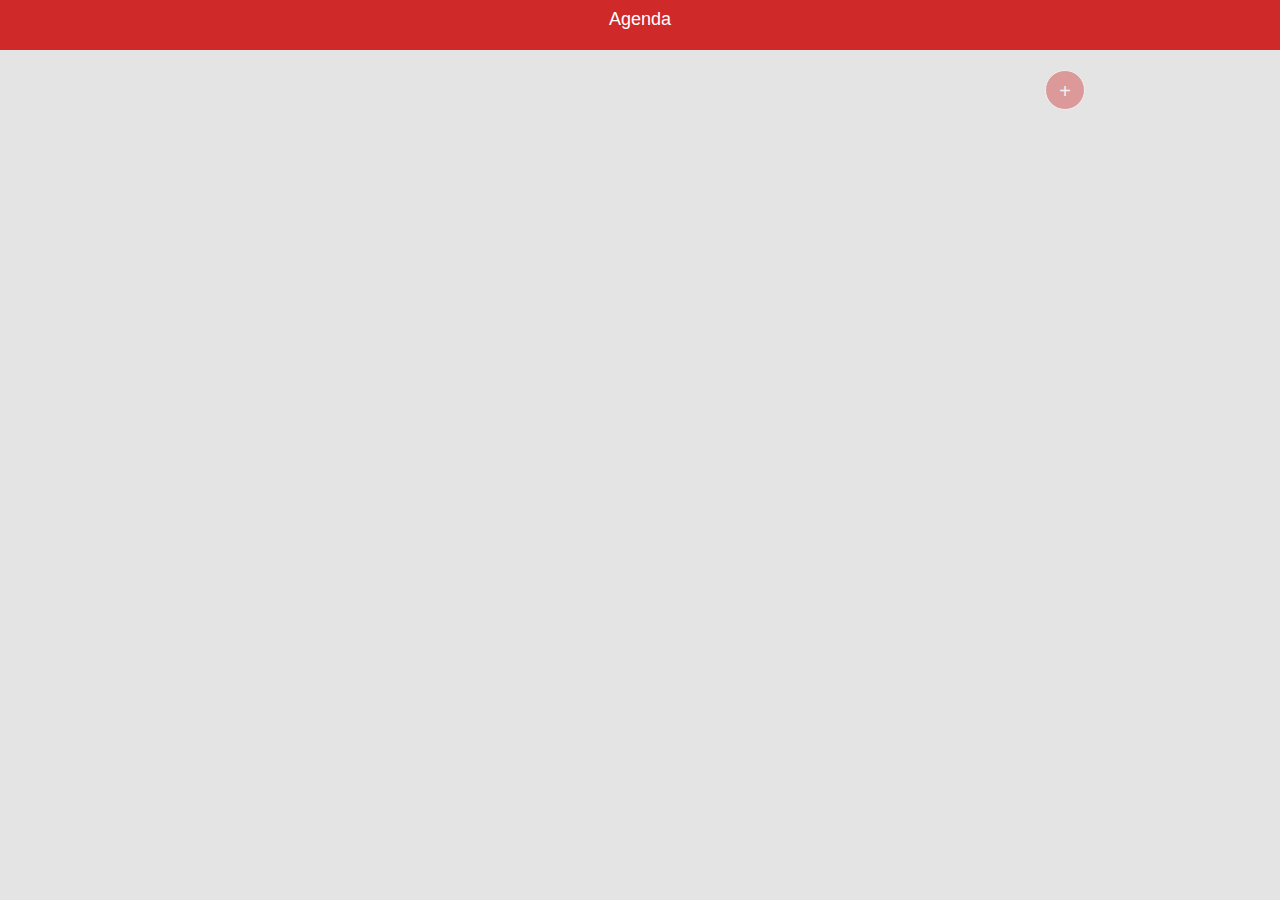
==== www/index.html @ 0d3ecda1 "App" ====
<!DOCTYPE html>
<html lang="es">
    <head>
        <meta charset="UTF-8">
        <title>Contactos</title>
        <meta name="viewport" content="width=device-width, user-scalable=no, initial-scale=1.0, maximum-scale=1.0, minimum-scale=1.0">
        <link rel="stylesheet" href="./css/bootstrap.min.css">
        <link rel="stylesheet" href="./css/index.css">
        <link rel="stylesheet" href="./fonts/style.css">
    </head>
    <body>
        <div class="row encabezado">

            <div class=" text-center col-xs-8 col-xs-offset-2">
                <h4>Agenda</h4>
            </div>
           
        </div>


        <div class="container">


          

            <div class="" id="resultado">

            </div>
             <div class="margen"></div>
              <div class="menu" id="menu">
               
              
                <div class="row">
                    
                    <div class="col-xs-8 col-xs-offset-4 col-sm-3 col-sm-offset-9">
                       
                       <div class="row boton">
                           
                           <div class="col-xs-2">
                                <div class="circulo fondoBlanco"><span class="icon-spinner9 colorNegro"></span></div>
                               
                           </div>
                           <div class="col-xs-10 fila">
                               <b>Actualizar Agenda</b>
                           </div>
                           
                       </div>
                        <div class="row">
                           <a href="nuevo.html">
                           <div class="col-xs-2">
                                <div class="circulo fondoBlanco "><span class="icon-user-plus colorNegro"></span></div>
                               
                           </div>
                           <div class="col-xs-10 fila">
                               <b>Agregar Contacto</b>
                           </div>
                            </a>
                           
                       </div>
                      
                    </div>
                </div>
            </div>
             <div class="col-xs-2 col-xs-offset-9 fixed">
                <div class="circulo-big fondoRojo colorBlanco transparente fixed" id="clic">+</div>
            </div>

        </div>


        <script src="http://ajax.googleapis.com/ajax/libs/jquery/1.11.3/jquery.min.js"></script>
        <script src="./js/bootstrap.min.js"></script>
        <script>


            $(document).ready(function(){

                $("#menu").animate({
                    height: 'hide'
                });

            });
            $( "#clic" ).click(function() {
                $( "#menu" ).animate({

                    height: "toggle",
                    
            
                });
            });



            $(document).ready(get_data)
            $(".boton").click(get_data);



            function get_data(){
                var clase="";
                var j=0;
                var contactos;
                var contacto;
                $("#resultado").html("");


                $.getJSON("http://www.empowerlabs.com/intellibanks/data/Sandbox/CarlosVazquez/Agenda.php", function(result){
                    $.each(result, function(i, field){

                        var tarjeta="";
                        var clase="";

                        switch(j) {
                            case 0:
                                clase="fondoNaranja";
                                j++;
                                break;
                            case 1:
                                clase="fondoAzul";
                                j++;
                                break;
                            case 2:
                                clase="fondoMorado";
                                j++;
                                break;
                            case 3:
                                clase="fondoRojo";
                                j++;
                                break;
                            case 4:
                                clase="fondoVerde";
                                j++;
                                break;

                            case 5:
                                clase="fondoNaranja"
                                j=0;
                        } 


                        tarjeta +="<div class='accordion' id='"+field.Topico+"'>";
                        tarjeta +="<div class='accordion-group'>";
                        tarjeta +="<a class='accordion-toggle' data-toggle='collapse' data-parent='"+field.Topico+"' href='#"+i+"'>";
                        tarjeta += "<div class='row tarjeta'>";
                        tarjeta += "<div class='col-xs-2'>";
                        tarjeta += "<div  class='fondoRojo circulo "+clase+"'>"+field.Nombre.charAt(0)+"</div>";
                        tarjeta += "</div>";
                        tarjeta += "<div class='col-xs-10 fila'>";
                        tarjeta += "<b>"+field.Nombre+"</b>";
                        tarjeta += "</div>";
                        tarjeta += "</div>";
                        tarjeta += "</a>";
                        tarjeta += "</div>";
                        tarjeta += "<div id='"+i+"' class='accordion-body collapse'>";
                        tarjeta += "<div class='accordion-inner margen'>";
                        tarjeta += "<span class='icon-phone'> </span>"+field.Telefono+"<br>";
                        tarjeta += "<span class='icon-mobile'> </span>"+field.Celular+"<br>";
                        tarjeta += "<span class='icon-mail3'> </span>"+field.Correo+"<br>";
                        tarjeta += "<span class='icon-skype'> </span>"+field.Skype+"<br>";
                        tarjeta += "<span class='icon-home3'> </span>"+field.Calle+" - "+field.Numero;;
                        tarjeta += "<div class=row >"
                        tarjeta += "<div class='col-xs-12'>";
                        tarjeta += "<span class='icon-office'> </span>"+field.Colonia;
                        tarjeta += "<div class=''></div></div>";
                        tarjeta += "</div>";
                        tarjeta += "</div>";
                        tarjeta += "</div>";
                        tarjeta += "</div>";
                        tarjeta += "</div>";
                        tarjeta += "</div>";



                        $("#resultado").append(tarjeta);
                    });
                });
            }


        </script>
    </body>
</html>
---- www/css/index.css ----
/*
* Licensed to the Apache Software Foundation (ASF) under one
* or more contributor license agreements.  See the NOTICE file
* distributed with this work for additional information
* regarding copyright ownership.  The ASF licenses this file
* to you under the Apache License, Version 2.0 (the
* "License"); you may not use this file except in compliance
* with the License.  You may obtain a copy of the License at
*
* http://www.apache.org/licenses/LICENSE-2.0
*
* Unless required by applicable law or agreed to in writing,
* software distributed under the License is distributed on an
* "AS IS" BASIS, WITHOUT WARRANTIES OR CONDITIONS OF ANY
* KIND, either express or implied.  See the License for the
* specific language governing permissions and limitations
* under the License.
*/
* {
    -webkit-tap-highlight-color: rgba(0,0,0,0); /* make transparent link selection, adjust last value opacity 0 to 1.0 */
}

body {
    -webkit-touch-callout: none;                /* prevent callout to copy image, etc when tap to hold */
    -webkit-text-size-adjust: none;             /* prevent webkit from resizing text to fit */
    -webkit-user-select: none;                  /* prevent copy paste, to allow, change 'none' to 'text' */
    background-color:#E4E4E4;
    /* background-image:linear-gradient(top, #A7A7A7 0%, #E4E4E4 51%);
    background-image:-webkit-linear-gradient(top, #A7A7A7 0%, #E4E4E4 51%);
    background-image:-ms-linear-gradient(top, #A7A7A7 0%, #E4E4E4 51%);
    background-image:-webkit-gradient(
    linear,
    left top,
    left bottom,
    color-stop(0, #A7A7A7),
    color-stop(0.51, #E4E4E4)
    );*/
    background-attachment:fixed;
    font-family:'HelveticaNeue-Light', 'HelveticaNeue', Helvetica, Arial, sans-serif;
    font-size:12px;
    height:100%;
    margin:0px;
    padding:0px;
    /*text-transform:uppercase;*/
    width:100%;
}

/* Portrait layout (default) */
.app {
    background:url(../img/logo.png) no-repeat center top; /* 170px x 200px */
    position:absolute;             /* position in the center of the screen */
    left:50%;
    top:50%;
    height:50px;                   /* text area height */
    width:225px;                   /* text area width */
    text-align:center;
    padding:180px 0px 0px 0px;     /* image height is 200px (bottom 20px are overlapped with text) */
    margin:-115px 0px 0px -112px;  /* offset vertical: half of image height and text area height */
    /* offset horizontal: half of text area width */
}

/* Landscape layout (with min-width) */
@media screen and (min-aspect-ratio: 1/1) and (min-width:400px) {
    .app {
        background-position:left center;
        padding:75px 0px 75px 170px;  /* padding-top + padding-bottom + text area = image height */
        margin:-90px 0px 0px -198px;  /* offset vertical: half of image height */
        /* offset horizontal: half of image width and text area width */
    }
}

h1 {
    font-size:24px;
    font-weight:normal;
    margin:0px;
    overflow:visible;
    padding:0px;
    text-align:center;
}

.event {
    border-radius:4px;
    -webkit-border-radius:4px;
    color:#FFFFFF;
    font-size:12px;
    margin:0px 30px;
    padding:2px 0px;
}

.event.listening {
    background-color:#333333;
    display:block;
}

.event.received {
    background-color:#4B946A;
    display:none;
}

@keyframes fade {
    from { opacity: 1.0; }
    50% { opacity: 0.4; }
    to { opacity: 1.0; }
}

@-webkit-keyframes fade {
    from { opacity: 1.0; }
    50% { opacity: 0.4; }
    to { opacity: 1.0; }
}

.blink {
    animation:fade 3000ms infinite;
    -webkit-animation:fade 3000ms infinite;
}


.redondo{

    -webkit-border-radius: 250px;
    -moz-border-radius: 250px;
    border-radius: 250px;

}

.derecha{
    float:right;
}



.colorBlanco{
    color:#fff;
}

.colorNegro{
    color:#000;
}


.fondoRojo{
    background-color: #d02929;
}

.fondoRojoC{
    background-color:#f84d4d;
}

.fondoBlanco{
    background-color: #fff;
}
.fondoGris{
    background-color: #cccccc;
}
.fondoAzul{
    background-color: #0866aa;
}
.fondoVerde{
    background-color: #08aa51;
}
.fondoMorado{
    background-color: #581cf1;
}
.fondoNaranja{
    background-color: #ed5b07;
}
.fondoNegro{
    background-color: #000;
}

.encabezado{

    background-color: #d02929;
    color:#fff;
    height: 50px;
}

.vertical{
    position: relative;
    top: 10%;

}

.fila{
    margin: 10px 0;
}

.redondeado{
    -webkit-border-radius: 5px;
    -moz-border-radius: 5px;
    border-radius: 5px;

}

textarea:focus, input:focus, input[type]:focus, .uneditable-input:focus {   
    border-color:  #d02929;
    box-shadow: 0 1px 1px rgba(229, 103, 23, 0.075) inset, 0 0 8px rgba(229, 103, 23, 0.6);
    outline: 0 none;
}


.margen{
    padding:10px;
}

.inicial{
    display: block;
    width: 35px;
    height: 35px;
}
.tarjeta{
    background-color: #fff;
    border: 1px solid rgba(0,0,0,0.2);
}
.contenido{
    margin: 50px auto;
}

a{
    color:#333;
}

.circulo
{
    width:30px;
    height:30px;
    border-radius:50%;
    color:#fff;
    line-height:30px;
    text-align:center;
}

.circulo-big
{
    width:40px;
    height:40px;
    border-radius:50%;
    border: 1px solid #fff;
    color:#fff;
    line-height:40px;
    font-size: 20px;
    text-align:center;
}

.menu{
    z-index: 9999;
    position: fixed;
}

.fixed{
    z-index: 9999;
    position: fixed;
}

.transparente{
    opacity: 0.4;
}
---- www/fonts/style.css ----
@font-face {
	font-family: 'icomoon';
	src:url('fonts/icomoon.eot?3hyp0h');
	src:url('fonts/icomoon.eot?#iefix3hyp0h') format('embedded-opentype'),
		url('fonts/icomoon.ttf?3hyp0h') format('truetype'),
		url('fonts/icomoon.woff?3hyp0h') format('woff'),
		url('fonts/icomoon.svg?3hyp0h#icomoon') format('svg');
	font-weight: normal;
	font-style: normal;
}

[class^="icon-"], [class*=" icon-"] {
	font-family: 'icomoon';
	speak: none;
	font-style: normal;
	font-weight: normal;
	font-variant: normal;
	text-transform: none;
	line-height: 1;

	/* Better Font Rendering =========== */
	-webkit-font-smoothing: antialiased;
	-moz-osx-font-smoothing: grayscale;
}

.icon-home3:before {
	content: "\e902";
}
.icon-office:before {
	content: "\e903";
}
.icon-phone:before {
	content: "\e942";
}
.icon-mobile:before {
	content: "\e958";
}
.icon-user-plus:before {
	content: "\e973";
}
.icon-spinner9:before {
	content: "\e982";
}
.icon-search:before {
	content: "\e986";
}
.icon-mail3:before {
	content: "\ea85";
}
.icon-skype:before {
	content: "\eac6";
}
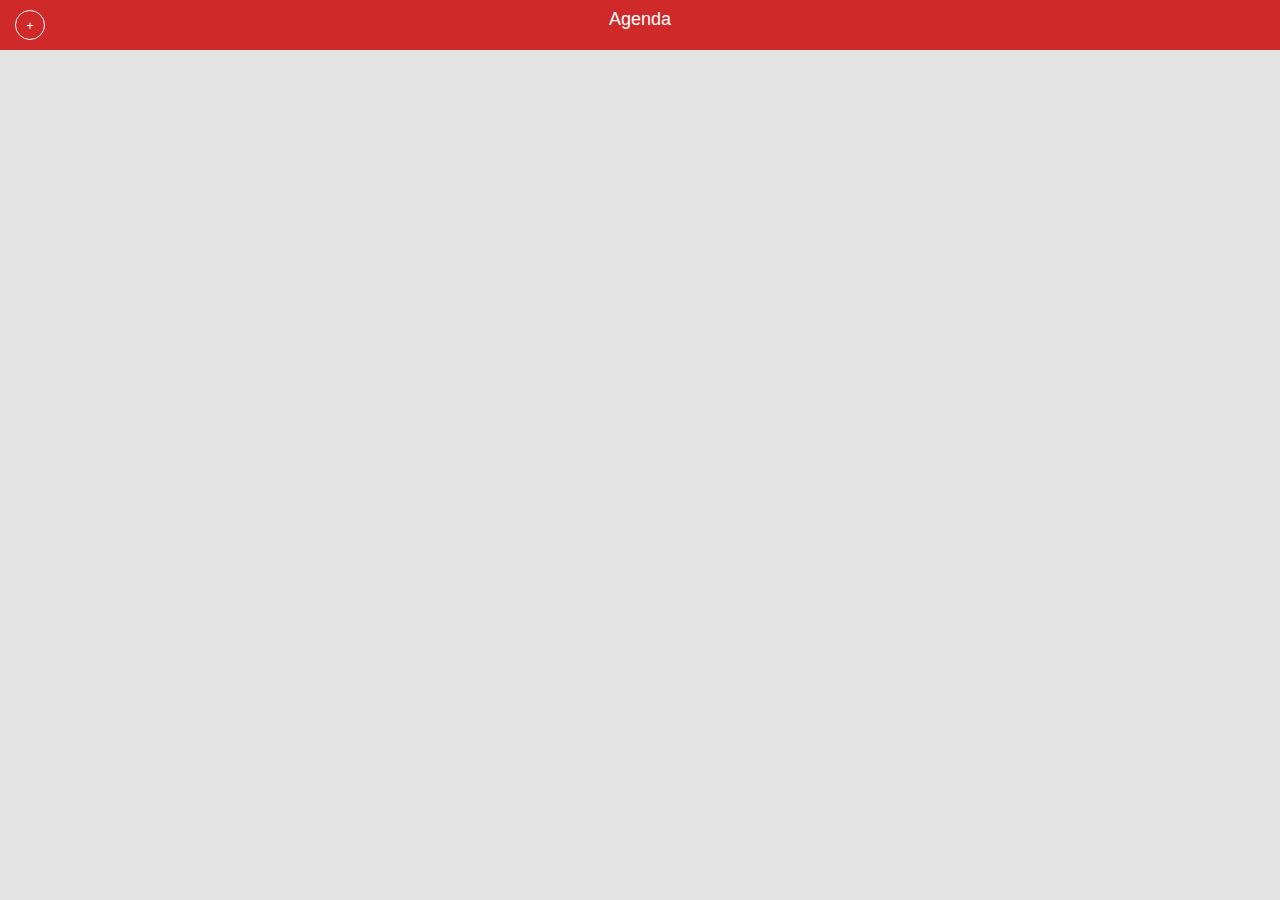
==== commit 1cfc5838: "Update" ====
--- a/www/index.html
+++ b/www/index.html
@@ -9,61 +9,68 @@
         <link rel="stylesheet" href="./fonts/style.css">
     </head>
     <body>
-        <div class="row encabezado">
+       
 
-            <div class=" text-center col-xs-8 col-xs-offset-2">
+            <div class=" text-center col-xs-12 encabezado">
                 <h4>Agenda</h4>
             </div>
-           
-        </div>
 
+<div class="floatcontainerleft">
 
+                        <div class="col-xs-3 col-xs-1-offset fixed">
+                            <div class="circulo fondoRojo colorBlanco  bordeBlanco" id="clic">+</div>
+                        </div>
+                    </div>
         <div class="container">
 
 
-          
+            <div class="row">
 
-            <div class="" id="resultado">
+
+
+
+                <div class="col-xs-8">
+
+                    <div class="menu fixed fondoRojo">
+                        <div class="col-xs-2">
+                            <div class="circulo fondoBlanco boton"><span class="icon-spinner9 colorNegro"></span></div>
+
+                        </div>
+                        <div class="col-xs-10 fila colorBlanco boton">
+                            <b>Actualizar</b>
+                        </div>
+
+
+                        <a href="nuevo.html">
+                            <div class="col-xs-2 ">
+                                <div class="circulo fondoBlanco "><span class="icon-user-plus colorNegro"></span></div>
+
+                            </div>
+                            <div class="col-xs-10 fila colorBlanco">
+                                <b>Agregar</b>
+                            </div>
+                        </a>
+
+                    </div>
+                    
+
+                </div>
+
+
+
 
             </div>
-             <div class="margen"></div>
-              <div class="menu" id="menu">
-               
-              
-                <div class="row">
-                    
-                    <div class="col-xs-8 col-xs-offset-4 col-sm-3 col-sm-offset-9">
-                       
-                       <div class="row boton">
-                           
-                           <div class="col-xs-2">
-                                <div class="circulo fondoBlanco"><span class="icon-spinner9 colorNegro"></span></div>
-                               
-                           </div>
-                           <div class="col-xs-10 fila">
-                               <b>Actualizar Agenda</b>
-                           </div>
-                           
-                       </div>
-                        <div class="row">
-                           <a href="nuevo.html">
-                           <div class="col-xs-2">
-                                <div class="circulo fondoBlanco "><span class="icon-user-plus colorNegro"></span></div>
-                               
-                           </div>
-                           <div class="col-xs-10 fila">
-                               <b>Agregar Contacto</b>
-                           </div>
-                            </a>
-                           
-                       </div>
-                      
-                    </div>
-                </div>
+
+            <div class="contenido" id="resultado">
+
             </div>
-             <div class="col-xs-2 col-xs-offset-9 fixed">
-                <div class="circulo-big fondoRojo colorBlanco transparente fixed" id="clic">+</div>
-            </div>
+            <div class="margen"></div>
+
+
+
+
+
+
 
         </div>
 
@@ -75,19 +82,21 @@
 
             $(document).ready(function(){
 
-                $("#menu").animate({
+                $(".menu").animate({
                     height: 'hide'
                 });
 
             });
             $( "#clic" ).click(function() {
-                $( "#menu" ).animate({
+                $( ".menu" ).animate({
 
                     height: "toggle",
-                    
-            
+
+
                 });
             });
+            
+            
 
 
 
@@ -112,7 +121,7 @@
 
                         switch(j) {
                             case 0:
-                                clase="fondoNaranja";
+                                clase="fondoVerde";
                                 j++;
                                 break;
                             case 1:
@@ -120,21 +129,21 @@
                                 j++;
                                 break;
                             case 2:
+                                clase="fondoRojo";
+                                j++;
+                                break;
+                            case 3:
                                 clase="fondoMorado";
                                 j++;
                                 break;
-                            case 3:
-                                clase="fondoRojo";
-                                j++;
-                                break;
                             case 4:
-                                clase="fondoVerde";
+                                clase="fondoNaranja";
                                 j++;
                                 break;
 
                             case 5:
-                                clase="fondoNaranja"
-                                j=0;
+                                clase="fondoVerde"
+                                j=1;
                         } 
 
 
--- a/www/css/index.css
+++ b/www/css/index.css
@@ -173,6 +173,8 @@
     background-color: #d02929;
     color:#fff;
     height: 50px;
+    z-index: 9999;
+    position: fixed;
 }
 
 .vertical{
@@ -203,6 +205,10 @@
     padding:10px;
 }
 
+.menu{
+    margin-top: 45px;
+}
+
 .inicial{
     display: block;
     width: 35px;
@@ -213,7 +219,7 @@
     border: 1px solid rgba(0,0,0,0.2);
 }
 .contenido{
-    margin: 50px auto;
+    margin-top: 50px;
 }
 
 a{
@@ -235,16 +241,20 @@
     width:40px;
     height:40px;
     border-radius:50%;
-    border: 1px solid #fff;
     color:#fff;
     line-height:40px;
     font-size: 20px;
     text-align:center;
 }
 
-.menu{
-    z-index: 9999;
-    position: fixed;
+
+.floatcontainer {
+    float: right;
+}
+
+.floatcontainerleft {
+    float: left;
+    margin-top:10px;
 }
 
 .fixed{
@@ -252,6 +262,15 @@
     position: fixed;
 }
 
+.absolute{
+    position:absolute
+}
+
 .transparente{
     opacity: 0.4;
-}+}
+
+.bordeBlanco{
+    border: 1px solid #fff;
+}
+
